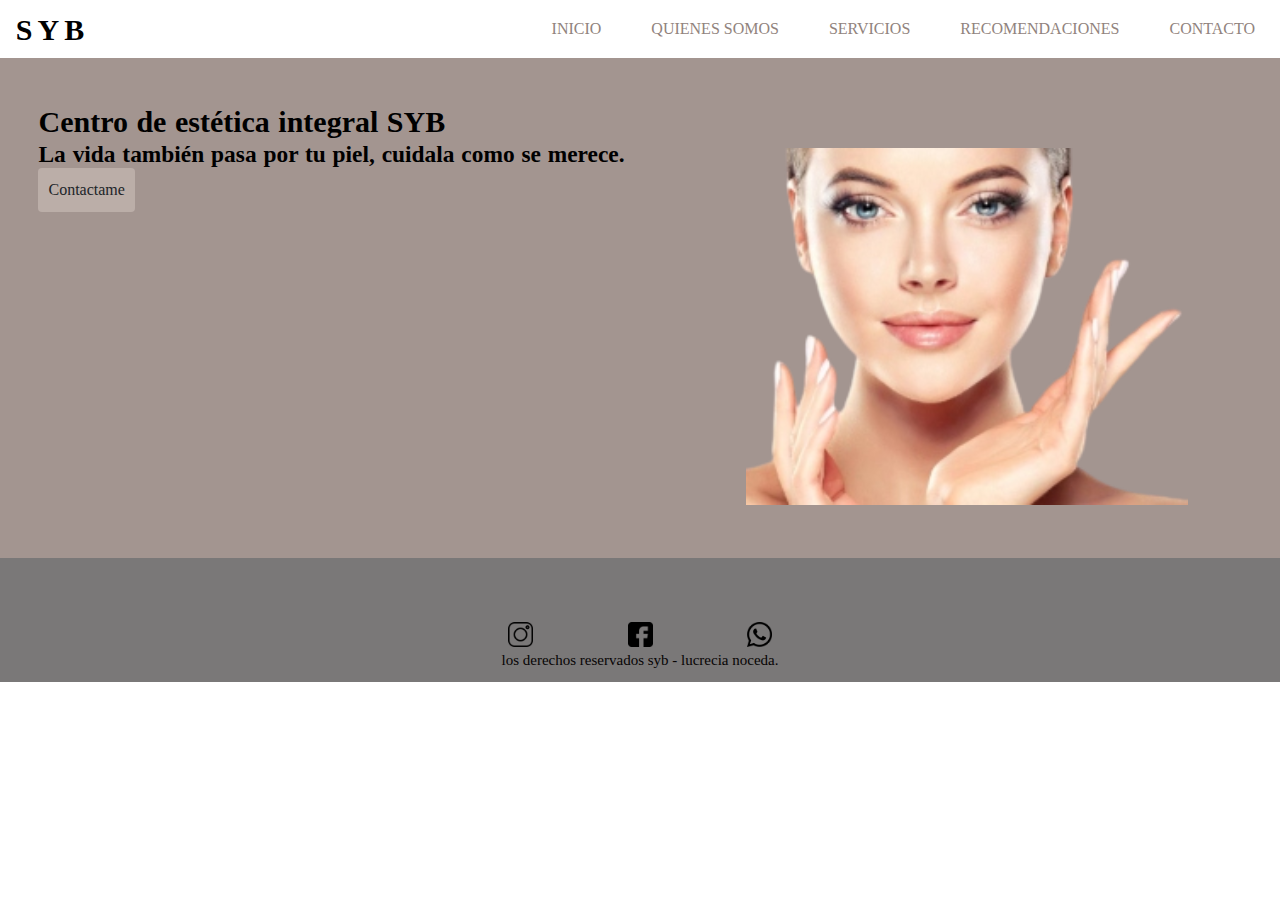
==== index.html @ 95ad1395 "primer commit" ====
<!DOCTYPE html>
<html lang="es">
<head>
    <meta charset="UTF-8">
    <meta http-equiv="X-UA-Compatible" content="IE=edge">
    <meta name="viewport" content="width=device-width, initial-scale=1.0">
    <link rel="icon" href="assets/sybfavicon.ico">
    <link rel="stylesheet" href="css/estilocss.css">
    <title>estética SYB</title>
</head>
<body>
    <header>
        <input type="checkbox" id="btn-menu">
        <label for="btn-menu"><img src="assets/img/menu.png" alt="">
        </label>
        <div><h1 class="logo">syb</h1></li></div>
        <nav class="menu">
            <div>
                <ul type="circle">
                    <li><a href="index.html" target="_self">inicio</a></li>
                    <li><a href="pages/quienessomos.html" target="_self">quienes somos</a></li>
                    <li><a href="pages/servicios.html" target="_self">servicios</a></li>
                    <li><a href="pages/recomendaciones.html" target="_self">recomendaciones</a></li>
                    <li><a href="pages/contacto.html" target="_self">contacto</a></li>
                </ul>
            </div>
        </nav>
    </header>
    <main class="grid">
        <div class="titulos">
            <h2 class="weigth-150">Centro de estética integral SYB</h2>
            <h3 class="weigth-50">La vida también pasa por tu piel, cuidala como se merece.</h3>
            <a class="button" href="https://api.whatsapp.com/send?phone=541140583098&amp;text=Hola%20YANALEtex!%20Tengo%20una%20consulta..." target="_blank" role="button">Contactame</a>
        </div>
        <div class="img-primera">
            <img src="assets/img/fondoindex.png" alt="">
        </div>
    </main>
    <footer>
        <p class="copyright">los derechos reservados syb - lucrecia noceda.</p>
        <ul class="comunicacion">
            <li class="instagram"><a href="https://www.instagram.com/" target="_blank"><img src="assets/img/instagram.png" width="25" height="25"></a></li>
            <li class="facebook"><a href="https://www.facebook.com/" target="_blank"><img src="assets/img/facebook.png" width="25" height="25"></a></li>
            <li class="whatsapp"><a href="https://www.whatsapp.com/" target="_blank"><img src="assets/img/whatsapp.png" width="25" height="25"></a></li>
        </ul>
    </footer>
</body>
</html>
---- css/estilocss.css ----
* {
    margin: 0;
    padding: 0;
}

header {
    height: 100%;

}

body {
    height: 100%;
}

footer {
    height: 100%;
}

#btn-menu {
    display: none;
}

header label {
    display: none;
    width: 5px;
    height: 5px;
    padding: 1px;
}
header label:hover {
    cursor: pointer;
    background: rgba(0, 0, 0, 0.3);
} 


.menu ul {
    margin: 0;
    list-style: none;
    padding: 0;
    display: flex;
    justify-content: flex-end;
    height: 20%;
}

.menu li:hover {
    background: rgb(122, 120, 120);
}

.menu li a {
    display: block;
    padding: 20px 25px;
    color: #91837d;
    text-decoration: none;
    text-transform: uppercase;
    font-family: Georgia, 'Times New Roman', Times, serif;
    
}

.logo {
    float: left ;
    margin-left: 1%;
    text-align: left;
    font-size: 30px;
    letter-spacing: 5px;
    padding: 3px;
    font-family: Georgia, 'Times New Roman', Times, serif;
    text-transform: uppercase;
    position: relative;
    top: 10px;

} 


.grid {
    width: 100%;
    max-width: 1500px;
    height: 10;
    overflow: hidden;
    align-items: center;
    height: 500px;
    background-color: #a39590;
    font-family: Georgia, 'Times New Roman', Times, serif;
    display: grid;
    grid-template-columns: repeat(12, 1rf);
    grid-template-rows: 200px 200px 100px 100px;
} 

.weight-150 { 
    font-weight: 150;
}

.weight-50 {
    font-weight: 50;
}

.img-primera {
    width: 100%;
    height:10%;
    grid-column: 8/13;
}
.titulos {
    grid-column: 2/6;
    padding: 20px;
    padding-right: 10px;
    text-align: justify;
    font-size: 20px;
    line-height: 1.2;
    word-spacing: 1px;
}
.button {
    background-color: #bbaea8;
    border-color: #a2877c;
    font-family: Georgia, 'Times New Roman', Times, serif;
    padding-top: 10px;
    padding-right: 10px;
    padding-bottom: 10px;
    padding-left: 10px;
    text-decoration: none;
    display: inline-block;
    font-weight: 200;
    color: #212529;
    text-align: center;
    vertical-align: middle;
    font-size: 1rem;
    line-height: 1.5;
    border-radius: 0.25rem;
    transition: color .15s;
}

/* footer */

footer {
    padding-top: 5%;
    position: absolute;
    width: 100%;
    height: 60px;
    background-color: rgb(122, 120, 120);
    color: black;
}

.copyright {
    position: absolute;
    bottom: 0%;
    right: 0%;
    width: 100%;
    text-align: center;
    font-size: 15px;
    padding-bottom: 1%;
    color: rgb(7, 4, 4);
    font-family: Georgia, 'Times New Roman', Times, serif;
}

.comunicacion {
    position: absolute;
    text-align: center;
    width: 100%;
}

.instagram {
    display: inline-block;
    width: 9%;
    position: relative;
    font-size: 5px;
}

.facebook {
    display: inline-block;
    width: 9%;
    position: relative;
    font-size: 5px;
}
.whatsapp {
    display: inline-block;
    width: 9%;
    position: relative;
    font-size: 5px;
}

/* quienes somos */
.sandrayblanca {
    display: flex;
    flex-direction: column;
    margin-top: 5%;
    flex-wrap: wrap;

}

.presentacion {
    display: block;
    line-height: 30px;
    margin-top: 40px;
    padding: 60px;
    margin-bottom: 8%;
    font-family: 'Poppins', sans-serif;
}

.quienessomos {
    width: 100%;
    display: flex;
}

.nleft {
    height: 40px;
    width: 50%;
    background-size: cover;

}

.titulosecciones {
    text-align: center;
    color: rgb(122, 120, 120);
    font-size: 30px;
    text-transform: uppercase;
    margin-top: 5%;
    text-align: center;
}

/* servicios */

.container {
    width: 100%;
    max-width: 1100px;
    height: 50%;
    display: flex;
    flex-wrap: wrap;
    justify-content: center;
    margin: auto;
    
}

.container .card {
    width: 330px;
    height: 430px;
    border-radius: 8px;
    box-shadow: 0 2px 2px rgba(0, 0, 0, 0.2);
    overflow: hidden;
    margin: 20px;
    text-align: center;
    transition: all 0.25s;
}

.container .card:hover {
    transform: translateY(-15px);
    box-shadow: 0 12px 16p rgba(0, 0, 0, 0.2);
}

.continer .card img {
    width: 330px;
    height: 220px;
}

.container .card h3 {
    font-weight: 600;
}

.container .card p {
    padding: 0 1rem;
    font-size: 16px;
    font-weight: 300;
}

.footerservicios {
    margin-bottom: 0;
    padding-top: 5%;
    width: 100%;
    height: 60px;
    background-color: rgb(122, 120, 120);
    color: black;
    position: fixed;
    bottom: 0;
    right: 0;

}

/* recomendaciones */

.tips{
    text-align: center;
    color: rgb(122, 120, 120);
    font-weight: 100%;
    font-size: 30px;
    text-transform: uppercase;
    text-align: center;
    padding-top: 90px;
    margin-top: 10px;
}

.cuidados {
    border-style: solid;
    border-color: rgb(122, 120, 120);
    border-radius: 4px;
    margin-top: 100px;
    margin-bottom: 100px;
    margin-right: 60px;
    margin-left: 60px;
    width: 90%;
    text-align: center;
    margin-top: 5%;
    margin-bottom: 5%;
}

.footerrecomendaciones {
    margin-bottom: 0;
    padding-top: 5%;
    width: 100%;
    height: 60px;
    background-color: rgb(122, 120, 120);
    color: black;
    position: fixed;
    bottom: 0;
    right: 0;
}
/* formulario */

.registro {
    width: 250px;
    height: 50%;
    background: rgb(122, 120, 120);
    padding: 30px;
    margin: auto;
    margin-top: 30px;
    border-radius: 4px;
    font-family: Georgia, 'Times New Roman', Times, serif;
    color:rgb(255, 255, 255);
}

.tituloregistro {
    font-size: 30px;
    margin-bottom: 20px;
    font-family: Georgia, 'Times New Roman', Times, serif;
}

.formulario {
    width: 100%;
    background: #faf9f9;
    padding: 5px;
    border-radius: 3px;
    margin-bottom: 10x;
    border: 2px solid;
    font-size: 15px;
    font-family: Georgia, 'Times New Roman', Times, serif;
}

.textarea {
    width: 105%;
    font-family: Georgia, 'Times New Roman', Times, serif;
}




@media only screen and (max-width:850px) {

    header label {
        display: block;
        padding: 5%;
        margin-bottom: 5%;
    }

    .menu {
        position: absolute;
        background: #aaa3a0;
        width: 90%;
        margin-left: -90%;
        transition: all 0.5s;
    }

    .menu ul {
        flex-direction: column;
    }

    .menu li {
        border-top: 1px solid rgb(218, 208, 208);
    }

    #btn-menu:checked ~ .menu {
        margin: 0;
    }

    .img-primera {
        width: 100%;
        height:10%;
        grid-column: 2/6;
    }

    .titulos {
        grid-column: 2/3;
        text-align: left;
    }
 

    .sandrayblanca {
        display: flex;
        flex-direction: row;
        display: grid;
    
    }
}
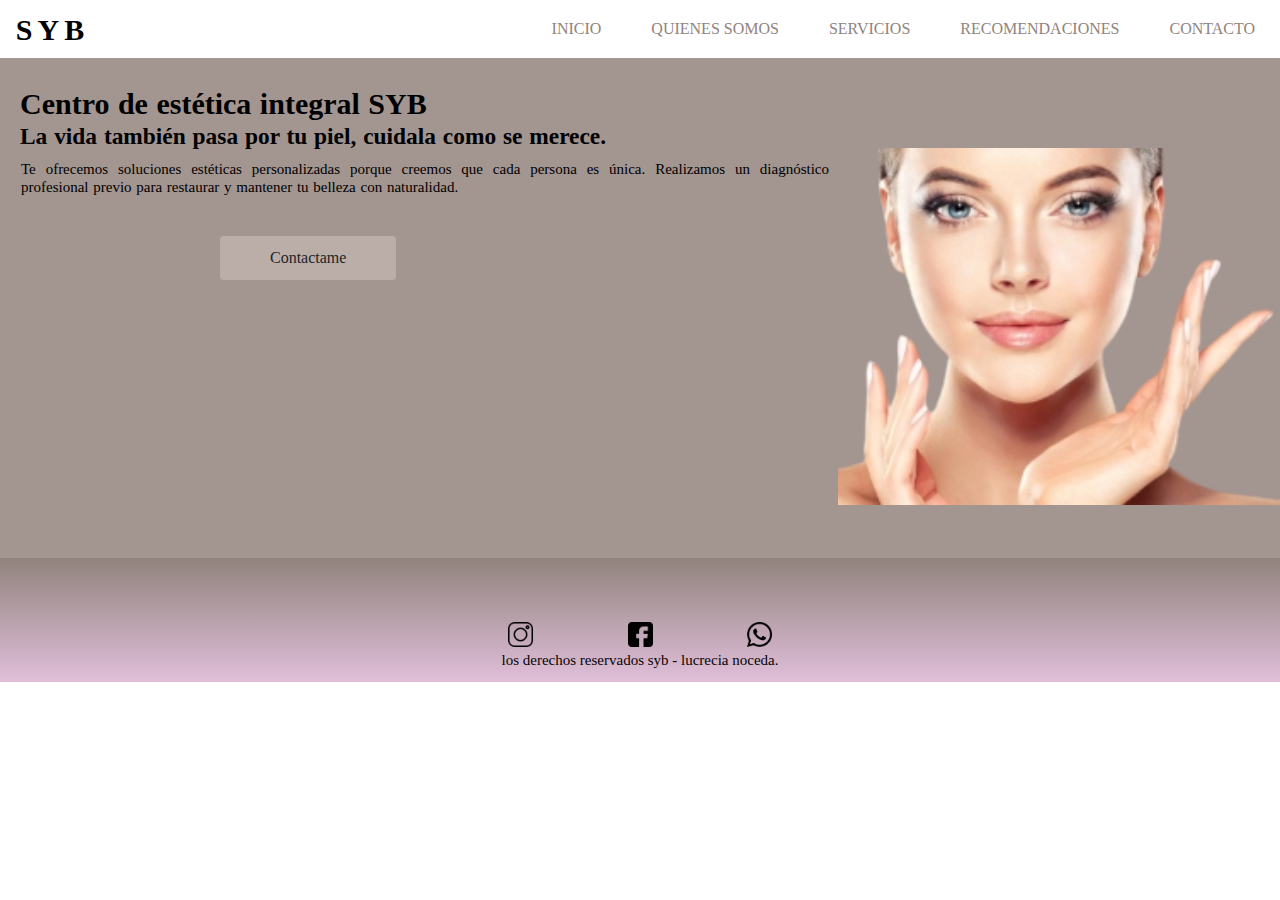
==== commit e7a92be6: "agregando animaciones y gradientes" ====
--- a/index.html
+++ b/index.html
@@ -11,8 +11,7 @@
 <body>
     <header>
         <input type="checkbox" id="btn-menu">
-        <label for="btn-menu"><img src="assets/img/menu.png" alt="">
-        </label>
+        <label for="btn-menu"><img src="assets/img/menu.png" alt=""></label>
         <div><h1 class="logo">syb</h1></li></div>
         <nav class="menu">
             <div>
@@ -28,8 +27,11 @@
     </header>
     <main class="grid">
         <div class="titulos">
-            <h2 class="weigth-150">Centro de estética integral SYB</h2>
-            <h3 class="weigth-50">La vida también pasa por tu piel, cuidala como se merece.</h3>
+            <div class="animacion">
+                <h2 class="weigth-150">Centro de estética integral SYB</h2>
+                <h3 class="weigth-50">La vida también pasa por tu piel, cuidala como se merece.</h3>
+                <p class="parrafo">Te ofrecemos soluciones estéticas personalizadas porque creemos que cada persona es única. Realizamos un diagnóstico profesional previo para restaurar y mantener tu belleza con naturalidad.</p>
+            </div>    
             <a class="button" href="https://api.whatsapp.com/send?phone=541140583098&amp;text=Hola%20YANALEtex!%20Tengo%20una%20consulta..." target="_blank" role="button">Contactame</a>
         </div>
         <div class="img-primera">
--- a/css/estilocss.css
+++ b/css/estilocss.css
@@ -43,6 +43,7 @@
 
 .menu li:hover {
     background: rgb(122, 120, 120);
+
 }
 
 .menu li a {
@@ -77,12 +78,13 @@
     overflow: hidden;
     align-items: center;
     height: 500px;
-    background-color: #a39590;
+    background-color: #a39590; 
     font-family: Georgia, 'Times New Roman', Times, serif;
     display: grid;
     grid-template-columns: repeat(12, 1rf);
     grid-template-rows: 200px 200px 100px 100px;
 } 
+
 
 .weight-150 { 
     font-weight: 150;
@@ -106,14 +108,40 @@
     line-height: 1.2;
     word-spacing: 1px;
 }
+
+.animacion{
+    animation-duration: 2s;
+    animation-name: aparecer;
+    animation-delay: 5s;
+    animation-direction: alternate;
+    animation-iteration-count: infinite;
+}
+
+@keyframes aparecer {
+0%{
+    opacity: 0;
+}
+100%{
+    opacity: 1;
+}
+}
+
+.parrafo {
+    font-family: Georgia, 'Times New Roman', Times, serif;
+    font-size: 15px;
+    grid-column: 2/6;
+    transform: translate(1px, 10px);
+
+}
+
 .button {
     background-color: #bbaea8;
     border-color: #a2877c;
     font-family: Georgia, 'Times New Roman', Times, serif;
     padding-top: 10px;
-    padding-right: 10px;
+    padding-right: 50px;
     padding-bottom: 10px;
-    padding-left: 10px;
+    padding-left: 50px;
     text-decoration: none;
     display: inline-block;
     font-weight: 200;
@@ -124,7 +152,18 @@
     line-height: 1.5;
     border-radius: 0.25rem;
     transition: color .15s;
-}
+    transform: translate(200px, 50px);
+}
+.button {
+    transition: height 3.5s, width 3.5s;
+}
+
+.button:hover {
+    height: 50px;
+    width: 100px;
+}
+
+
 
 /* footer */
 
@@ -133,7 +172,8 @@
     position: absolute;
     width: 100%;
     height: 60px;
-    background-color: rgb(122, 120, 120);
+    background-image: linear-gradient(#91837d , #e0bfda);
+    background-image: linear-gradient(to bottom , #91837d ,  #e0bfda);
     color: black;
 }
 
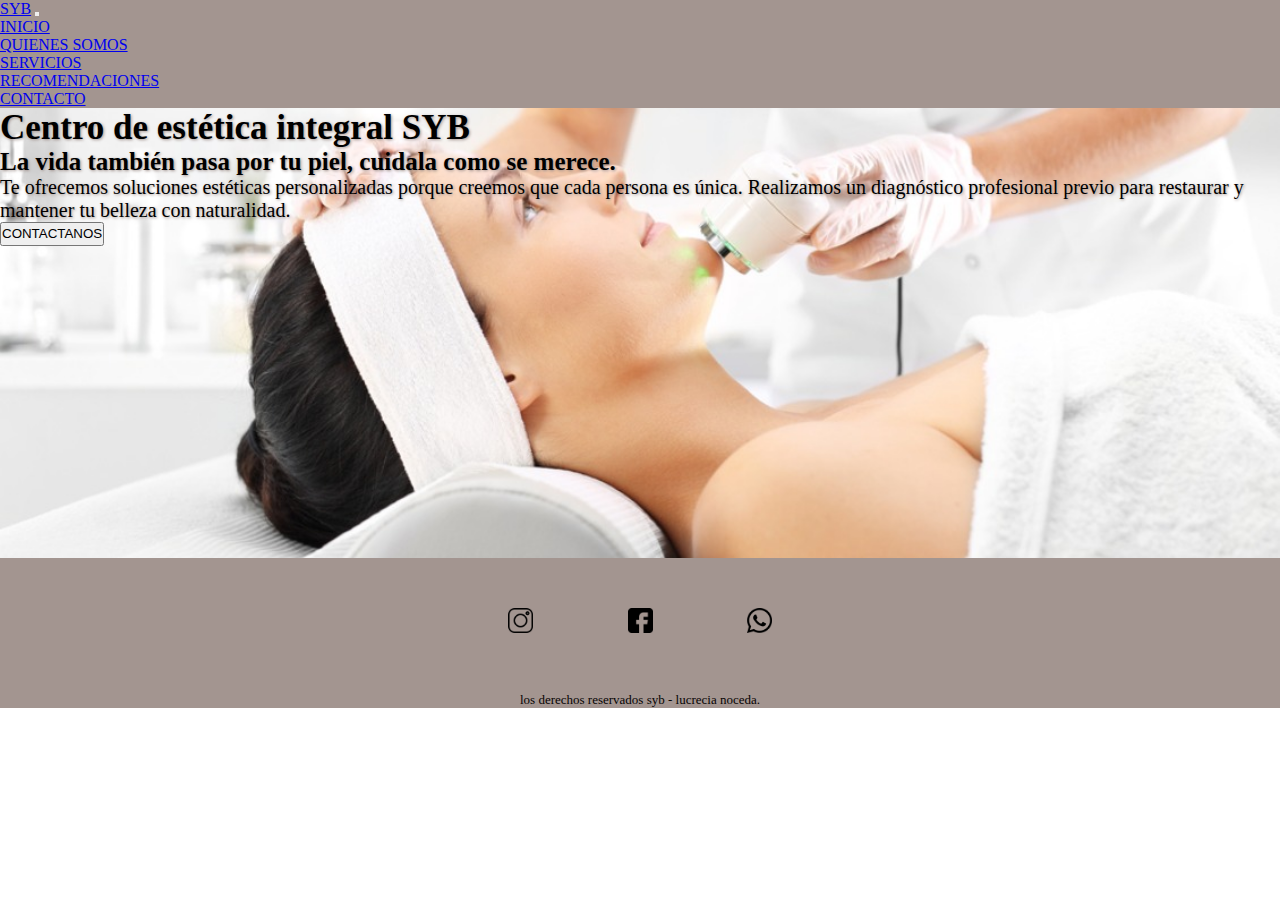
==== commit 2ab7848b: "bootstrap" ====
--- a/index.html
+++ b/index.html
@@ -1,15 +1,19 @@
 <!DOCTYPE html>
 <html lang="es">
+
 <head>
     <meta charset="UTF-8">
     <meta http-equiv="X-UA-Compatible" content="IE=edge">
     <meta name="viewport" content="width=device-width, initial-scale=1.0">
     <link rel="icon" href="assets/sybfavicon.ico">
+    <link rel="stylesheet" href="https://cdn.jsdelivr.net/npm/bootstrap@4.6.1/dist/css/bootstrap.min.css"
+        integrity="sha384-zCbKRCUGaJDkqS1kPbPd7TveP5iyJE0EjAuZQTgFLD2ylzuqKfdKlfG/eSrtxUkn" crossorigin="anonymous">
     <link rel="stylesheet" href="css/estilocss.css">
     <title>estética SYB</title>
 </head>
+
 <body>
-    <header>
+    <!-- <header>
         <input type="checkbox" id="btn-menu">
         <label for="btn-menu"><img src="assets/img/menu.png" alt=""></label>
         <div><h1 class="logo">syb</h1></li></div>
@@ -24,27 +28,88 @@
                 </ul>
             </div>
         </nav>
+    </header> -->
+    <header>
+        <nav class="navbar navbar-expand-md navbar-dark fondo-nav">
+            <!-- Brand -->
+            <a class="navbar-brand" href="#">SYB</a>
+
+            <!-- Toggler/collapsibe Button -->
+            <button class="navbar-toggler" type="button" data-toggle="collapse" data-target="#collapsibleNavbar">
+                <span class="navbar-toggler-icon"></span>
+            </button>
+
+            <!-- Navbar links -->
+            <div class="collapse navbar-collapse" id="collapsibleNavbar">
+                <ul class="navbar-nav">
+                    <li class="nav-item">
+                        <a class="nav-link" href="index.html" target="_self">inicio</a>
+                    </li>
+                    <li class="nav-item">
+                        <a class="nav-link" href="pages/quienessomos.html" target="_self">quienes somos</a>
+                    </li>
+                    <li class="nav-item">
+                        <a class="nav-link" href="pages/servicios.html" target="_self">servicios</a>
+                    </li>
+                    <li class="nav-item">
+                        <a class="nav-link" href="pages/recomendaciones.html" target="_self">recomendaciones</a>
+                    </li>
+                    <li class="nav-item">
+                        <a class="nav-link" href="pages/contacto.html" target="_self">contacto</a>
+                    </li>
+                </ul>
+            </div>
+        </nav>
     </header>
-    <main class="grid">
+
+    <div class="jumbotron">
+        <h2>Centro de estética integral SYB</h2>
+        <h3>La vida también pasa por tu piel, cuidala como se merece.</h3>
+        <p>Te ofrecemos soluciones estéticas personalizadas porque creemos que cada persona es
+            única. Realizamos un diagnóstico profesional previo para restaurar y mantener tu belleza con
+            naturalidad.</p>
+        <button type="button" class="btn btn-light">contactanos</button>
+    </div>
+
+
+
+    <!-- <main class="grid">
         <div class="titulos">
             <div class="animacion">
                 <h2 class="weigth-150">Centro de estética integral SYB</h2>
                 <h3 class="weigth-50">La vida también pasa por tu piel, cuidala como se merece.</h3>
-                <p class="parrafo">Te ofrecemos soluciones estéticas personalizadas porque creemos que cada persona es única. Realizamos un diagnóstico profesional previo para restaurar y mantener tu belleza con naturalidad.</p>
-            </div>    
-            <a class="button" href="https://api.whatsapp.com/send?phone=541140583098&amp;text=Hola%20YANALEtex!%20Tengo%20una%20consulta..." target="_blank" role="button">Contactame</a>
+                <p class="parrafo">Te ofrecemos soluciones estéticas personalizadas porque creemos que cada persona es
+                    única. Realizamos un diagnóstico profesional previo para restaurar y mantener tu belleza con
+                    naturalidad.</p>
+            </div>
+            <a class="button"
+                href="https://api.whatsapp.com/send?phone=541140583098&amp;text=Hola%20YANALEtex!%20Tengo%20una%20consulta..."
+                target="_blank" role="button">Contactame</a>
         </div>
         <div class="img-primera">
             <img src="assets/img/fondoindex.png" alt="">
         </div>
-    </main>
+    </main> -->
     <footer>
         <p class="copyright">los derechos reservados syb - lucrecia noceda.</p>
         <ul class="comunicacion">
-            <li class="instagram"><a href="https://www.instagram.com/" target="_blank"><img src="assets/img/instagram.png" width="25" height="25"></a></li>
-            <li class="facebook"><a href="https://www.facebook.com/" target="_blank"><img src="assets/img/facebook.png" width="25" height="25"></a></li>
-            <li class="whatsapp"><a href="https://www.whatsapp.com/" target="_blank"><img src="assets/img/whatsapp.png" width="25" height="25"></a></li>
+            <li class="instagram"><a href="https://www.instagram.com/" target="_blank"><img
+                        src="assets/img/instagram.png" width="25" height="25"></a></li>
+            <li class="facebook"><a href="https://www.facebook.com/" target="_blank"><img src="assets/img/facebook.png"
+                        width="25" height="25"></a></li>
+            <li class="whatsapp"><a href="https://www.whatsapp.com/" target="_blank"><img src="assets/img/whatsapp.png"
+                        width="25" height="25"></a></li>
         </ul>
     </footer>
+    <script src="https://cdn.jsdelivr.net/npm/jquery@3.5.1/dist/jquery.slim.min.js"
+        integrity="sha384-DfXdz2htPH0lsSSs5nCTpuj/zy4C+OGpamoFVy38MVBnE+IbbVYUew+OrCXaRkfj"
+        crossorigin="anonymous"></script>
+    <script src="https://cdn.jsdelivr.net/npm/popper.js@1.16.1/dist/umd/popper.min.js"
+        integrity="sha384-9/reFTGAW83EW2RDu2S0VKaIzap3H66lZH81PoYlFhbGU+6BZp6G7niu735Sk7lN"
+        crossorigin="anonymous"></script>
+    <script src="https://cdn.jsdelivr.net/npm/bootstrap@4.6.1/dist/js/bootstrap.min.js"
+        integrity="sha384-VHvPCCyXqtD5DqJeNxl2dtTyhF78xXNXdkwX1CZeRusQfRKp+tA7hAShOK/B/fQ2"
+        crossorigin="anonymous"></script>
 </body>
+
 </html>--- a/css/estilocss.css
+++ b/css/estilocss.css
@@ -3,7 +3,16 @@
     padding: 0;
 }
 
-header {
+footer {
+    height: 100%;
+}
+/* footer {
+    height: 100%;
+    font-family: Georgia, 'Times New Roman', Times, serif;
+} */
+
+
+/* header {
     height: 100%;
 
 }
@@ -161,20 +170,54 @@
 .button:hover {
     height: 50px;
     width: 100px;
-}
-
-
+} */
+
+.fondo-nav{
+
+    text-transform: uppercase;
+    background-color: #a39590;
+}
+
+.jumbotron{
+    background-image: url(../assets/img/centro.jpg);
+    background-size: cover;
+    background-position: center;
+    height: 450px;
+    text-shadow: 1px 1px 3px #a39590;
+    border-radius: 0%;
+    margin-bottom: 0%;
+}
+
+.jumbotron h2 {
+    font-size: 35px;
+}
+
+.jumbotron h3 {
+    font-size: 25px;
+}
+
+.jumbotron p {
+    font-size: 20px;
+}
+
+.btn {
+    text-transform: uppercase;
+    line-height: 1.5;
+}
+
+/* fin de inicio */
 
 /* footer */
 
 footer {
-    padding-top: 5%;
+    padding-top: 30px;
     position: absolute;
     width: 100%;
-    height: 60px;
-    background-image: linear-gradient(#91837d , #e0bfda);
-    background-image: linear-gradient(to bottom , #91837d ,  #e0bfda);
+    height: 120px;
+    background-color: #a39590;
     color: black;
+
+
 }
 
 .copyright {
@@ -183,8 +226,7 @@
     right: 0%;
     width: 100%;
     text-align: center;
-    font-size: 15px;
-    padding-bottom: 1%;
+    font-size: 13px;
     color: rgb(7, 4, 4);
     font-family: Georgia, 'Times New Roman', Times, serif;
 }
@@ -199,60 +241,56 @@
     display: inline-block;
     width: 9%;
     position: relative;
-    font-size: 5px;
+    font-size: 3px;
+    padding-top: 20px;
 }
 
 .facebook {
     display: inline-block;
     width: 9%;
     position: relative;
-    font-size: 5px;
+    font-size: 3px;
+    padding-top: 20px;
 }
 .whatsapp {
     display: inline-block;
     width: 9%;
     position: relative;
-    font-size: 5px;
+    font-size: 3px;
+    padding-top: 20px;
 }
 
 /* quienes somos */
-.sandrayblanca {
-    display: flex;
-    flex-direction: column;
-    margin-top: 5%;
-    flex-wrap: wrap;
-
-}
-
-.presentacion {
-    display: block;
-    line-height: 30px;
-    margin-top: 40px;
-    padding: 60px;
-    margin-bottom: 8%;
-    font-family: 'Poppins', sans-serif;
-}
-
-.quienessomos {
-    width: 100%;
-    display: flex;
-}
-
+
+.nosotros {
+    height: 500px;
+    width: 100%;
+}
+
+.row {
+    height: 500px;
+}
 .nleft {
-    height: 40px;
-    width: 50%;
-    background-size: cover;
-
-}
-
-.titulosecciones {
+    background-image:url(../assets/img/womensandra.png);
+    background-repeat: no-repeat;
+    background-position: center;
+}
+
+.nright h3 {
     text-align: center;
     color: rgb(122, 120, 120);
     font-size: 30px;
     text-transform: uppercase;
     margin-top: 5%;
     text-align: center;
-}
+
+}
+
+.nright p {
+    line-height: 30px;
+
+}
+
 
 /* servicios */
 
@@ -296,19 +334,6 @@
     padding: 0 1rem;
     font-size: 16px;
     font-weight: 300;
-}
-
-.footerservicios {
-    margin-bottom: 0;
-    padding-top: 5%;
-    width: 100%;
-    height: 60px;
-    background-color: rgb(122, 120, 120);
-    color: black;
-    position: fixed;
-    bottom: 0;
-    right: 0;
-
 }
 
 /* recomendaciones */
@@ -338,17 +363,6 @@
     margin-bottom: 5%;
 }
 
-.footerrecomendaciones {
-    margin-bottom: 0;
-    padding-top: 5%;
-    width: 100%;
-    height: 60px;
-    background-color: rgb(122, 120, 120);
-    color: black;
-    position: fixed;
-    bottom: 0;
-    right: 0;
-}
 /* formulario */
 
 .registro {
@@ -385,53 +399,3 @@
     font-family: Georgia, 'Times New Roman', Times, serif;
 }
 
-
-
-
-@media only screen and (max-width:850px) {
-
-    header label {
-        display: block;
-        padding: 5%;
-        margin-bottom: 5%;
-    }
-
-    .menu {
-        position: absolute;
-        background: #aaa3a0;
-        width: 90%;
-        margin-left: -90%;
-        transition: all 0.5s;
-    }
-
-    .menu ul {
-        flex-direction: column;
-    }
-
-    .menu li {
-        border-top: 1px solid rgb(218, 208, 208);
-    }
-
-    #btn-menu:checked ~ .menu {
-        margin: 0;
-    }
-
-    .img-primera {
-        width: 100%;
-        height:10%;
-        grid-column: 2/6;
-    }
-
-    .titulos {
-        grid-column: 2/3;
-        text-align: left;
-    }
- 
-
-    .sandrayblanca {
-        display: flex;
-        flex-direction: row;
-        display: grid;
-    
-    }
-}
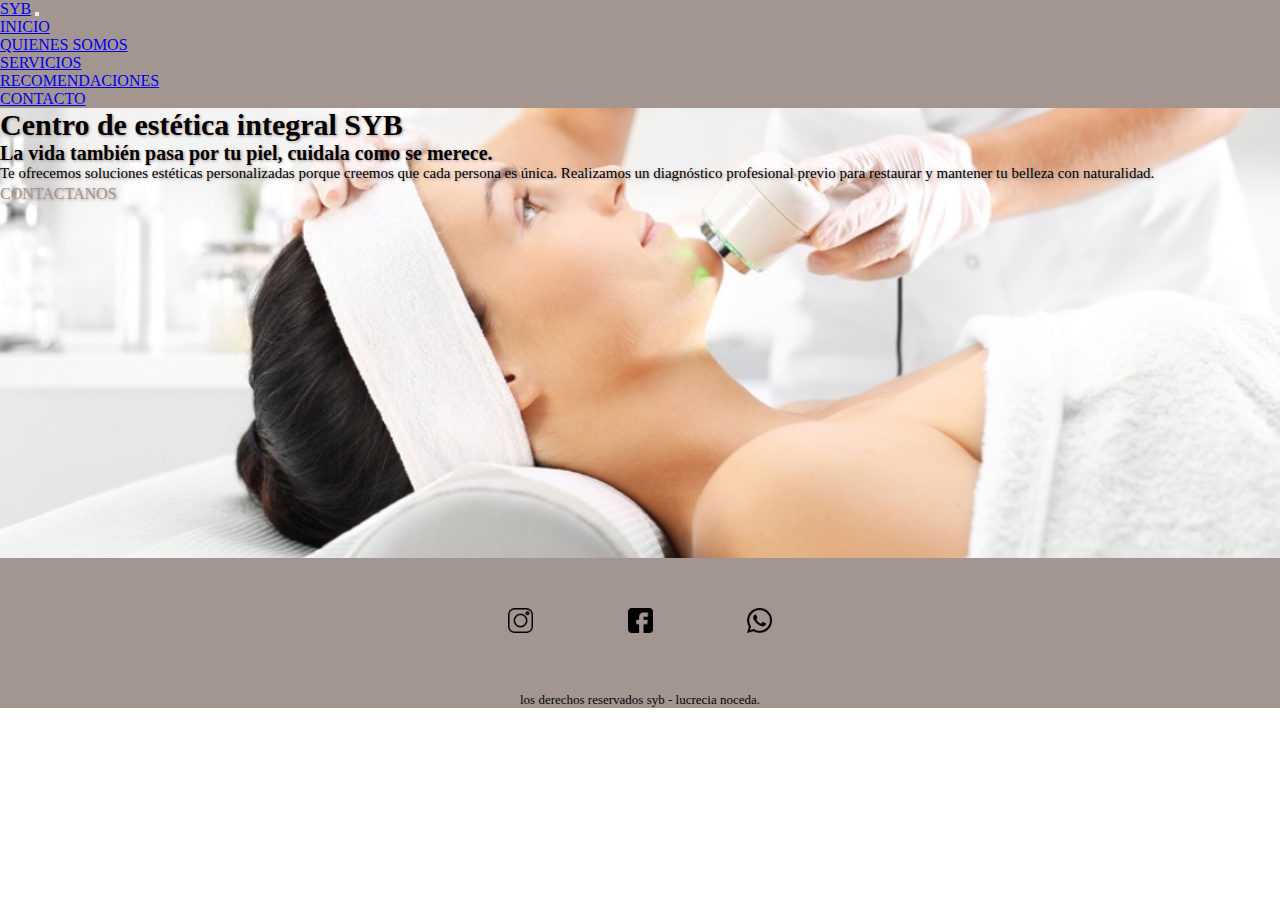
==== commit ea22c24a: "animaciones y bootstrap" ====
--- a/index.html
+++ b/index.html
@@ -13,22 +13,6 @@
 </head>
 
 <body>
-    <!-- <header>
-        <input type="checkbox" id="btn-menu">
-        <label for="btn-menu"><img src="assets/img/menu.png" alt=""></label>
-        <div><h1 class="logo">syb</h1></li></div>
-        <nav class="menu">
-            <div>
-                <ul type="circle">
-                    <li><a href="index.html" target="_self">inicio</a></li>
-                    <li><a href="pages/quienessomos.html" target="_self">quienes somos</a></li>
-                    <li><a href="pages/servicios.html" target="_self">servicios</a></li>
-                    <li><a href="pages/recomendaciones.html" target="_self">recomendaciones</a></li>
-                    <li><a href="pages/contacto.html" target="_self">contacto</a></li>
-                </ul>
-            </div>
-        </nav>
-    </header> -->
     <header>
         <nav class="navbar navbar-expand-md navbar-dark fondo-nav">
             <!-- Brand -->
@@ -63,33 +47,15 @@
     </header>
 
     <div class="jumbotron">
-        <h2>Centro de estética integral SYB</h2>
-        <h3>La vida también pasa por tu piel, cuidala como se merece.</h3>
-        <p>Te ofrecemos soluciones estéticas personalizadas porque creemos que cada persona es
-            única. Realizamos un diagnóstico profesional previo para restaurar y mantener tu belleza con
-            naturalidad.</p>
-        <button type="button" class="btn btn-light">contactanos</button>
+        <div class="animacion">
+            <h2>Centro de estética integral SYB</h2>
+            <h3>La vida también pasa por tu piel, cuidala como se merece.</h3>
+            <p>Te ofrecemos soluciones estéticas personalizadas porque creemos que cada persona es
+                única. Realizamos un diagnóstico profesional previo para restaurar y mantener tu belleza con
+                naturalidad.</p>
+            <a href="https://www.whatsapp.com/" target="_blank" class="btn btn-light" role="button">Contactanos</a>
+        </div>
     </div>
-
-
-
-    <!-- <main class="grid">
-        <div class="titulos">
-            <div class="animacion">
-                <h2 class="weigth-150">Centro de estética integral SYB</h2>
-                <h3 class="weigth-50">La vida también pasa por tu piel, cuidala como se merece.</h3>
-                <p class="parrafo">Te ofrecemos soluciones estéticas personalizadas porque creemos que cada persona es
-                    única. Realizamos un diagnóstico profesional previo para restaurar y mantener tu belleza con
-                    naturalidad.</p>
-            </div>
-            <a class="button"
-                href="https://api.whatsapp.com/send?phone=541140583098&amp;text=Hola%20YANALEtex!%20Tengo%20una%20consulta..."
-                target="_blank" role="button">Contactame</a>
-        </div>
-        <div class="img-primera">
-            <img src="assets/img/fondoindex.png" alt="">
-        </div>
-    </main> -->
     <footer>
         <p class="copyright">los derechos reservados syb - lucrecia noceda.</p>
         <ul class="comunicacion">
--- a/css/estilocss.css
+++ b/css/estilocss.css
@@ -3,182 +3,15 @@
     padding: 0;
 }
 
-footer {
-    height: 100%;
-}
-/* footer {
-    height: 100%;
-    font-family: Georgia, 'Times New Roman', Times, serif;
-} */
-
-
-/* header {
-    height: 100%;
-
-}
-
-body {
-    height: 100%;
-}
-
-footer {
-    height: 100%;
-}
-
-#btn-menu {
-    display: none;
-}
-
-header label {
-    display: none;
-    width: 5px;
-    height: 5px;
-    padding: 1px;
-}
-header label:hover {
-    cursor: pointer;
-    background: rgba(0, 0, 0, 0.3);
-} 
-
-
-.menu ul {
-    margin: 0;
-    list-style: none;
-    padding: 0;
-    display: flex;
-    justify-content: flex-end;
-    height: 20%;
-}
-
-.menu li:hover {
-    background: rgb(122, 120, 120);
-
-}
-
-.menu li a {
-    display: block;
-    padding: 20px 25px;
-    color: #91837d;
-    text-decoration: none;
-    text-transform: uppercase;
-    font-family: Georgia, 'Times New Roman', Times, serif;
-    
-}
-
-.logo {
-    float: left ;
-    margin-left: 1%;
-    text-align: left;
-    font-size: 30px;
-    letter-spacing: 5px;
-    padding: 3px;
-    font-family: Georgia, 'Times New Roman', Times, serif;
-    text-transform: uppercase;
-    position: relative;
-    top: 10px;
-
-} 
-
-
-.grid {
-    width: 100%;
-    max-width: 1500px;
-    height: 10;
-    overflow: hidden;
-    align-items: center;
-    height: 500px;
-    background-color: #a39590; 
-    font-family: Georgia, 'Times New Roman', Times, serif;
-    display: grid;
-    grid-template-columns: repeat(12, 1rf);
-    grid-template-rows: 200px 200px 100px 100px;
-} 
-
-
-.weight-150 { 
-    font-weight: 150;
-}
-
-.weight-50 {
-    font-weight: 50;
-}
-
-.img-primera {
-    width: 100%;
-    height:10%;
-    grid-column: 8/13;
-}
-.titulos {
-    grid-column: 2/6;
-    padding: 20px;
-    padding-right: 10px;
-    text-align: justify;
-    font-size: 20px;
-    line-height: 1.2;
-    word-spacing: 1px;
-}
-
-.animacion{
-    animation-duration: 2s;
-    animation-name: aparecer;
-    animation-delay: 5s;
-    animation-direction: alternate;
-    animation-iteration-count: infinite;
-}
-
-@keyframes aparecer {
-0%{
-    opacity: 0;
-}
-100%{
-    opacity: 1;
-}
-}
-
-.parrafo {
-    font-family: Georgia, 'Times New Roman', Times, serif;
-    font-size: 15px;
-    grid-column: 2/6;
-    transform: translate(1px, 10px);
-
-}
-
-.button {
-    background-color: #bbaea8;
-    border-color: #a2877c;
-    font-family: Georgia, 'Times New Roman', Times, serif;
-    padding-top: 10px;
-    padding-right: 50px;
-    padding-bottom: 10px;
-    padding-left: 50px;
-    text-decoration: none;
-    display: inline-block;
-    font-weight: 200;
-    color: #212529;
-    text-align: center;
-    vertical-align: middle;
-    font-size: 1rem;
-    line-height: 1.5;
-    border-radius: 0.25rem;
-    transition: color .15s;
-    transform: translate(200px, 50px);
-}
-.button {
-    transition: height 3.5s, width 3.5s;
-}
-
-.button:hover {
-    height: 50px;
-    width: 100px;
-} */
-
-.fondo-nav{
+/* inicia index */
+
+.fondo-nav {
 
     text-transform: uppercase;
     background-color: #a39590;
 }
 
-.jumbotron{
+.jumbotron {
     background-image: url(../assets/img/centro.jpg);
     background-size: cover;
     background-position: center;
@@ -189,23 +22,65 @@
 }
 
 .jumbotron h2 {
-    font-size: 35px;
+    font-size: 30px;
+    animation-duration: 2s;
+    animation-name: aparecer;
+    animation-delay: 5s;
+    animation-direction: alternate;
+    animation-iteration-count: infinite;
+}
+
+@keyframes aparecer {
+    0%{
+        opacity: 0;
+    }
+    100%{
+        opacity: 1;
+    }
 }
 
 .jumbotron h3 {
-    font-size: 25px;
+    font-size: 20px;
+    animation-duration: 2s;
+    animation-name: aparecer;
+    animation-delay: 5s;
+    animation-direction: alternate;
+    animation-iteration-count: infinite;
+}
+
+@keyframes aparecer {
+    0%{
+        opacity: 0;
+    }
+    100%{
+        opacity: 1;
+    }
 }
 
 .jumbotron p {
-    font-size: 20px;
-}
+    font-size: 15px;
+}
+
+
 
 .btn {
     text-transform: uppercase;
     line-height: 1.5;
-}
-
-/* fin de inicio */
+    text-decoration: none;
+    color: #a39590;
+
+
+}
+
+
+.btn:hover {
+    color: #725166;
+    text-decoration: none;
+    background-color: transparent;
+}
+
+
+
 
 /* footer */
 
@@ -252,6 +127,7 @@
     font-size: 3px;
     padding-top: 20px;
 }
+
 .whatsapp {
     display: inline-block;
     width: 9%;
@@ -263,15 +139,16 @@
 /* quienes somos */
 
 .nosotros {
-    height: 500px;
+
     width: 100%;
 }
 
 .row {
     height: 500px;
 }
+
 .nleft {
-    background-image:url(../assets/img/womensandra.png);
+    background-image: url(../assets/img/higene.jpg);
     background-repeat: no-repeat;
     background-position: center;
 }
@@ -287,12 +164,24 @@
 }
 
 .nright p {
-    line-height: 30px;
-
+    line-height: 25px;
+    margin-bottom: 0%;
+    text-align: center;
 }
 
 
 /* servicios */
+
+.titulosecciones {
+
+    text-align: center;
+    color: rgb(122, 120, 120);
+    font-size: 30px;
+    text-transform: uppercase;
+    margin-top: 5%;
+    text-align: center;
+
+}
 
 .container {
     width: 100%;
@@ -302,7 +191,7 @@
     flex-wrap: wrap;
     justify-content: center;
     margin: auto;
-    
+
 }
 
 .container .card {
@@ -338,8 +227,7 @@
 
 /* recomendaciones */
 
-.tips{
-    text-align: center;
+.tips {
     color: rgb(122, 120, 120);
     font-weight: 100%;
     font-size: 30px;
@@ -357,7 +245,6 @@
     margin-bottom: 100px;
     margin-right: 60px;
     margin-left: 60px;
-    width: 90%;
     text-align: center;
     margin-top: 5%;
     margin-bottom: 5%;
@@ -374,7 +261,7 @@
     margin-top: 30px;
     border-radius: 4px;
     font-family: Georgia, 'Times New Roman', Times, serif;
-    color:rgb(255, 255, 255);
+    color: rgb(255, 255, 255);
 }
 
 .tituloregistro {
@@ -397,5 +284,4 @@
 .textarea {
     width: 105%;
     font-family: Georgia, 'Times New Roman', Times, serif;
-}
-
+}